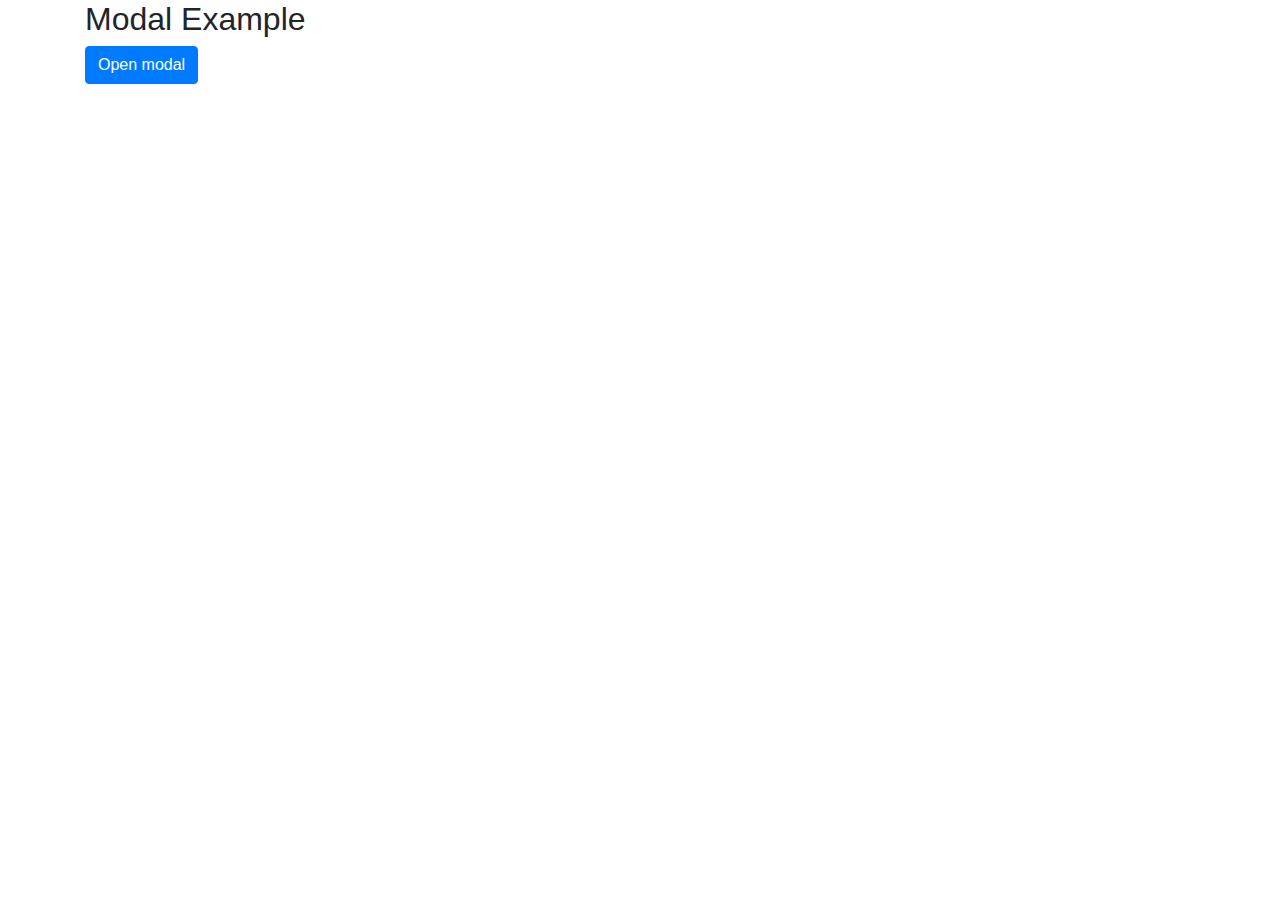
==== src/BootStrap_modal_form.html @ a7dade4f "added the basic modal template" ====
<!DOCTYPE html>
<html lang="en">
<head>
  <title>Bootstrap Example</title>
  <meta charset="utf-8">
  <meta name="viewport" content="width=device-width, initial-scale=1">
  <link rel="stylesheet" href="https://maxcdn.bootstrapcdn.com/bootstrap/4.5.2/css/bootstrap.min.css">
  <script src="https://ajax.googleapis.com/ajax/libs/jquery/3.5.1/jquery.min.js"></script>
  <script src="https://cdnjs.cloudflare.com/ajax/libs/popper.js/1.16.0/umd/popper.min.js"></script>
  <script src="https://maxcdn.bootstrapcdn.com/bootstrap/4.5.2/js/bootstrap.min.js"></script>
</head>
<body>

<div class="container">
  <h2>Modal Example</h2>
  <!-- Button to Open the Modal -->
  <button type="button" class="btn btn-primary" data-toggle="modal" data-target="#myModal">
    Open modal
  </button>

  <!-- The Modal -->
  <div class="modal" id="myModal">
    <div class="modal-dialog">
      <div class="modal-content">
      
        <!-- Modal Header -->
        <div class="modal-header">
          <h4 class="modal-title w-100 text-center" >Form</h4>
          <button type="button" class="close" data-dismiss="modal">&times;</button>
        </div>
        
        <!-- Modal body -->
        <div class="modal-body">
          Modal body..
        </div>
        
        <!-- Modal footer -->
        <div class="modal-footer">
          <button type="button" class="btn btn-danger" data-dismiss="modal">Close</button>
        </div>
        
      </div>
    </div>
  </div>
  
</div>

</body>
</html>
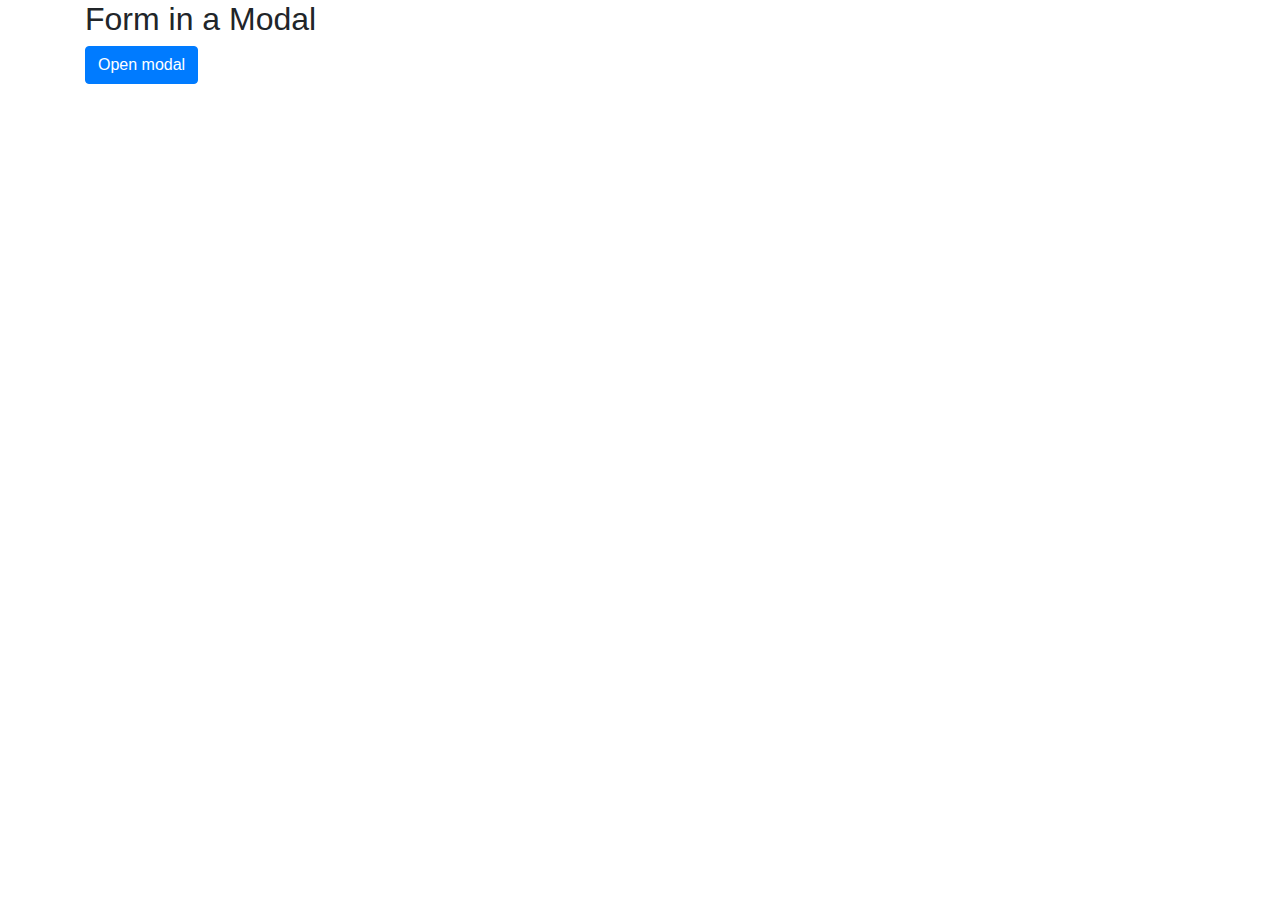
==== commit 600a4791: "Added form Validation with Json conosle output" ====
--- a/src/BootStrap_modal_form.html
+++ b/src/BootStrap_modal_form.html
@@ -1,49 +1,135 @@
 <!DOCTYPE html>
 <html lang="en">
+
 <head>
-  <title>Bootstrap Example</title>
-  <meta charset="utf-8">
-  <meta name="viewport" content="width=device-width, initial-scale=1">
-  <link rel="stylesheet" href="https://maxcdn.bootstrapcdn.com/bootstrap/4.5.2/css/bootstrap.min.css">
-  <script src="https://ajax.googleapis.com/ajax/libs/jquery/3.5.1/jquery.min.js"></script>
-  <script src="https://cdnjs.cloudflare.com/ajax/libs/popper.js/1.16.0/umd/popper.min.js"></script>
-  <script src="https://maxcdn.bootstrapcdn.com/bootstrap/4.5.2/js/bootstrap.min.js"></script>
+    <title>Bootstrap Example</title>
+    <meta charset="utf-8">
+    <meta name="viewport" content="width=device-width, initial-scale=1">
+    <link rel="stylesheet" href="https://maxcdn.bootstrapcdn.com/bootstrap/4.5.2/css/bootstrap.min.css">
+    <script src="https://ajax.googleapis.com/ajax/libs/jquery/3.5.1/jquery.min.js"></script>
+    <script src="https://cdnjs.cloudflare.com/ajax/libs/popper.js/1.16.0/umd/popper.min.js"></script>
+    <script src="https://maxcdn.bootstrapcdn.com/bootstrap/4.5.2/js/bootstrap.min.js"></script>
 </head>
+
 <body>
 
-<div class="container">
-  <h2>Modal Example</h2>
-  <!-- Button to Open the Modal -->
-  <button type="button" class="btn btn-primary" data-toggle="modal" data-target="#myModal">
-    Open modal
-  </button>
+    <div class="container">
+        <h2>Form in a Modal</h2>
+        <!-- Button to Open the Modal -->
+        <button type="button" class="btn btn-primary" data-toggle="modal" data-target="#myModal">
+            Open modal
+        </button>
 
-  <!-- The Modal -->
-  <div class="modal" id="myModal">
-    <div class="modal-dialog">
-      <div class="modal-content">
-      
-        <!-- Modal Header -->
-        <div class="modal-header">
-          <h4 class="modal-title w-100 text-center" >Form</h4>
-          <button type="button" class="close" data-dismiss="modal">&times;</button>
+        <!-- The Modal -->
+        <div class="modal" id="myModal">
+            <div class="modal-dialog">
+                <div class="modal-content">
+
+                    <!-- Modal Header -->
+                    <div class="modal-header">
+                        <h4 class="modal-title w-100 text-center">Form</h4>
+                        <button type="button" class="close" data-dismiss="modal">&times;</button>
+                    </div>
+
+                    <!-- Modal body -->
+                    <div class="modal-body">
+                        <!-- adding Bootstrap Form here -->
+
+                        <form id="myForm" class="needs-validation" novalidate>
+                            <div class="container">
+
+                                <div class="form-group row">
+                                    <label for="id" class="col-sm-2 col-form-label">Name</label>
+                                    <div class="col-sm-10">
+                                        <input type="text" class="form-control" id="name_id" name="Name"
+                                            placeholder="Enter your Name" required />
+                                            <div class="invalid-feedback">
+                                                Please choose a Name.
+                                              </div>
+                                    </div>
+                                </div>
+
+                                <div class="form-group row">
+                                    <label for="validationCustomUsername"  class="col-sm-2 col-form-label">Username</label>
+                                    <div class="input-group col-sm-10">
+                                      <div class="input-group-prepend">
+                                        <span class="input-group-text" id="inputGroupPrepend">@</span>
+                                      </div>
+                                      <input type="text" class="form-control" id="username_id" name="Username" placeholder="Enter your Username" aria-describedby="inputGroupPrepend" required>
+                                      <div class="invalid-feedback">
+                                        Please choose a username.
+                                      </div>
+                                    </div>
+                                </div>
+
+                                  <div class="form-group row">
+                                    <label for="id" class="col-sm-2 col-form-label">Password</label>
+                                    <div class="col-sm-10">
+                                        <input type="password" class="form-control" id="password_id" name="Password"
+                                            placeholder="Enter your Password" required />
+                                            <div class="invalid-feedback">
+                                                Please choose a Password.
+                                              </div>
+                                    </div>
+                                   </div>
+
+
+                                 <div class="text-center">
+                                 <button class="btn btn-success" type="submit">Submit form</button>
+                                 </div>
+                            </div>
+                        </form>
+
+                        <script>
+                            // Example starter JavaScript for disabling form submissions if there are invalid fields
+                            (function () {
+                                'use strict';
+                                window.addEventListener('load', function () {
+                                    // Fetch all the forms we want to apply custom Bootstrap validation styles to
+                                    var forms = document.getElementsByClassName('needs-validation');
+                                    // Loop over them and prevent submission
+                                    var validation = Array.prototype.filter.call(forms, function (form) {
+                                        form.addEventListener('submit', function (event) {
+                                            if (form.checkValidity() === false) {
+                                                event.preventDefault();
+                                                event.stopPropagation();
+                                            }
+                                            form.classList.add('was-validated');
+
+                                            
+                                            if(form.checkValidity() === true){
+                                                //enter your code here 
+                                                event.preventDefault();
+                                                 var form_data = {
+                                                     name : name_id.value,
+                                                     username : username_id.value,
+                                                     password : password_id.value
+                                                 }  
+        
+                                                 console.log(JSON.stringify(form_data)); //printing form data in Console
+                                                 document.forms[0].reset();    //reseting the form
+                                                 document.getElementById('myForm').classList.remove("was-validated");//reseting the form validation
+
+                                            }
+
+                                        }, false);
+                                    });
+                                }, false);
+                            })();
+                        </script>
+                    </div>
+
+                    <!-- Modal footer -->
+                    <!-- <div class="modal-footer">
+                        <button type="button" class="btn btn-danger" data-dismiss="modal">Close</button>
+                    </div> -->
+
+                </div>
+            </div>
         </div>
-        
-        <!-- Modal body -->
-        <div class="modal-body">
-          Modal body..
-        </div>
-        
-        <!-- Modal footer -->
-        <div class="modal-footer">
-          <button type="button" class="btn btn-danger" data-dismiss="modal">Close</button>
-        </div>
-        
-      </div>
+
     </div>
-  </div>
-  
-</div>
 
 </body>
-</html>
+
+</html>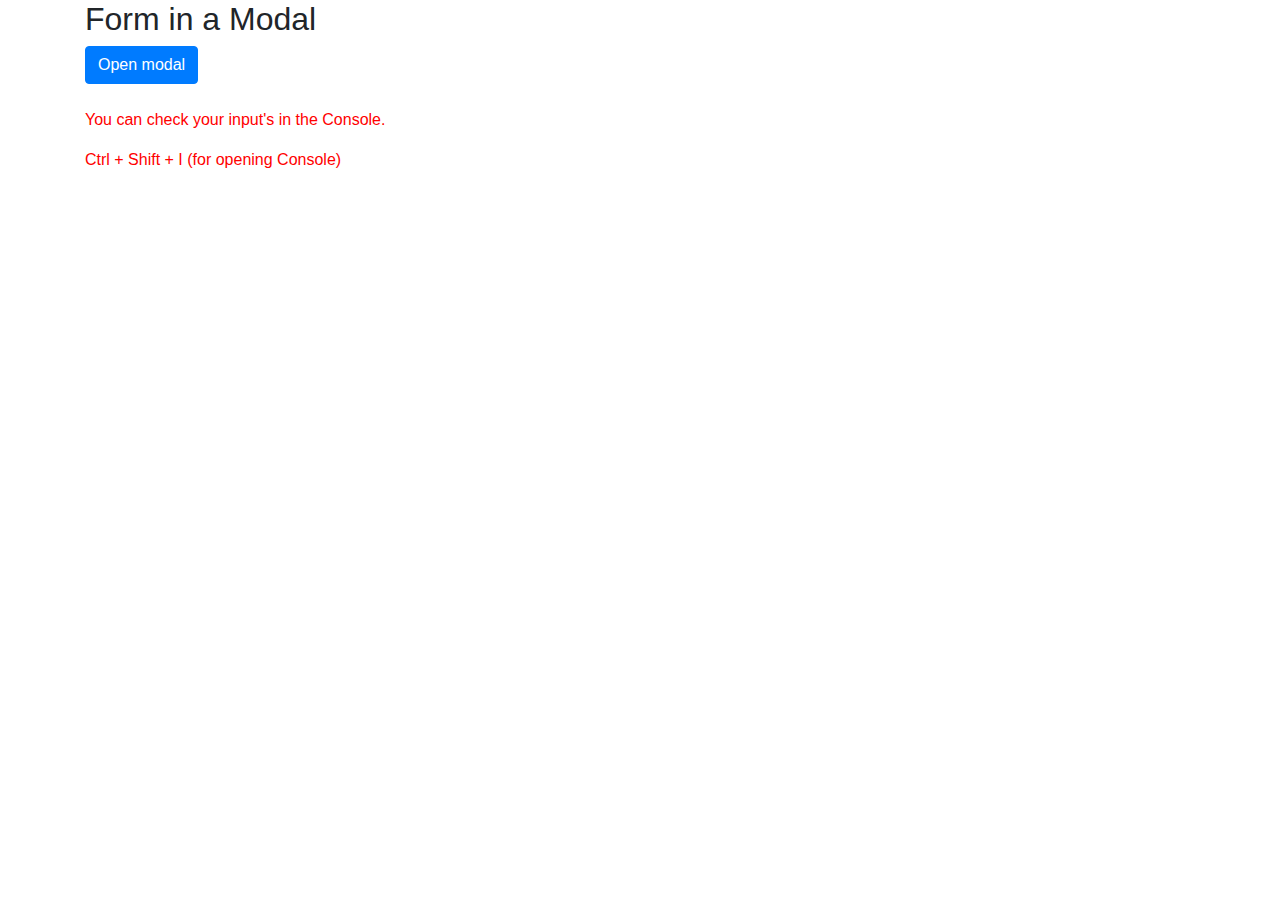
==== commit de72f3dd: "small note added" ====
--- a/src/BootStrap_modal_form.html
+++ b/src/BootStrap_modal_form.html
@@ -2,7 +2,7 @@
 <html lang="en">
 
 <head>
-    <title>Bootstrap Example</title>
+    <title>Modal Form</title>
     <meta charset="utf-8">
     <meta name="viewport" content="width=device-width, initial-scale=1">
     <link rel="stylesheet" href="https://maxcdn.bootstrapcdn.com/bootstrap/4.5.2/css/bootstrap.min.css">
@@ -73,9 +73,8 @@
                                     </div>
                                    </div>
 
-
                                  <div class="text-center">
-                                 <button class="btn btn-success" type="submit">Submit form</button>
+                                 <button class="btn btn-success" type="submit">Submit</button>
                                  </div>
                             </div>
                         </form>
@@ -106,7 +105,7 @@
                                                      password : password_id.value
                                                  }  
         
-                                                 console.log(JSON.stringify(form_data)); //printing form data in Console
+                                                 console.log(form_data); //printing form data in Console
                                                  document.forms[0].reset();    //reseting the form
                                                  document.getElementById('myForm').classList.remove("was-validated");//reseting the form validation
 
@@ -120,13 +119,19 @@
                     </div>
 
                     <!-- Modal footer -->
-                    <!-- <div class="modal-footer">
+                    <div class="modal-footer">
                         <button type="button" class="btn btn-danger" data-dismiss="modal">Close</button>
-                    </div> -->
+                    </div>
 
                 </div>
             </div>
         </div>
+
+         <br><br>
+         <p style="color: red;"> You can check your input's in the Console.</p>
+         <p style="color: red;"> Ctrl + Shift + I (for opening Console)</p>
+
+
 
     </div>
 
